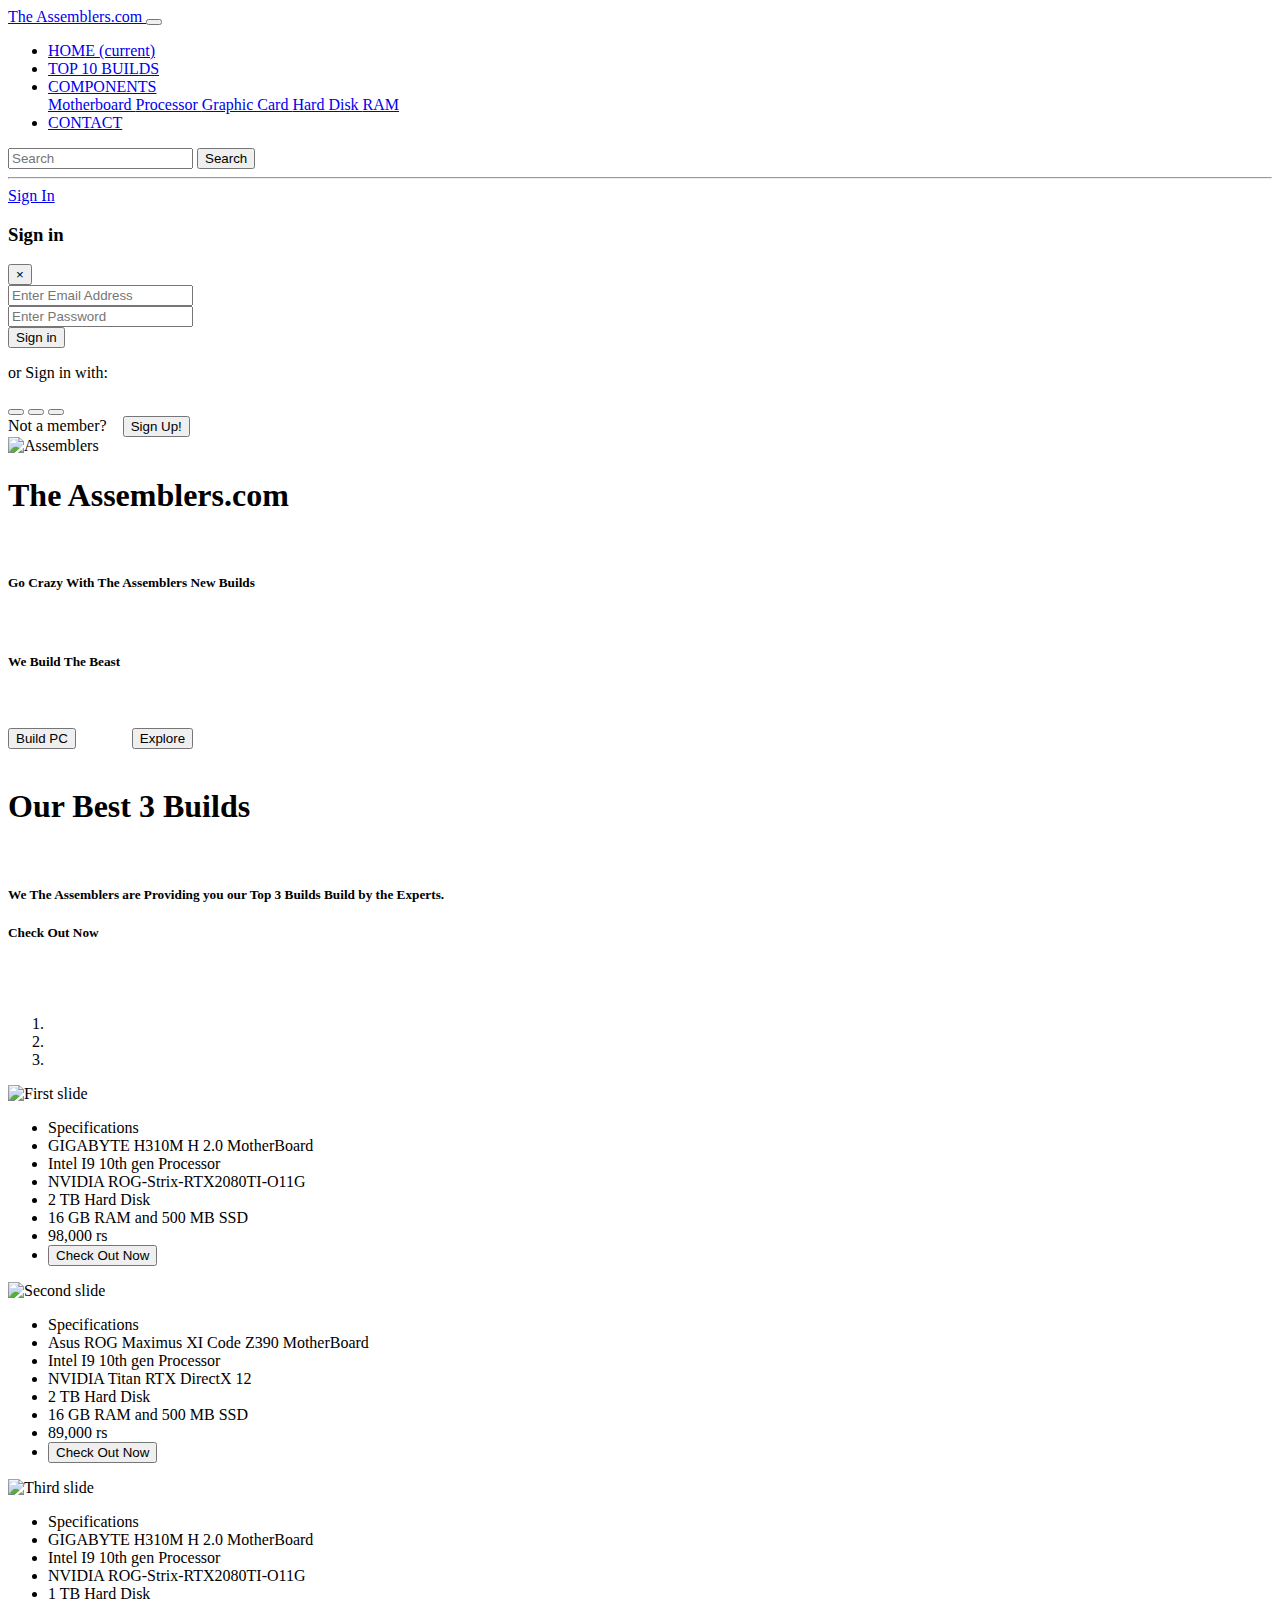
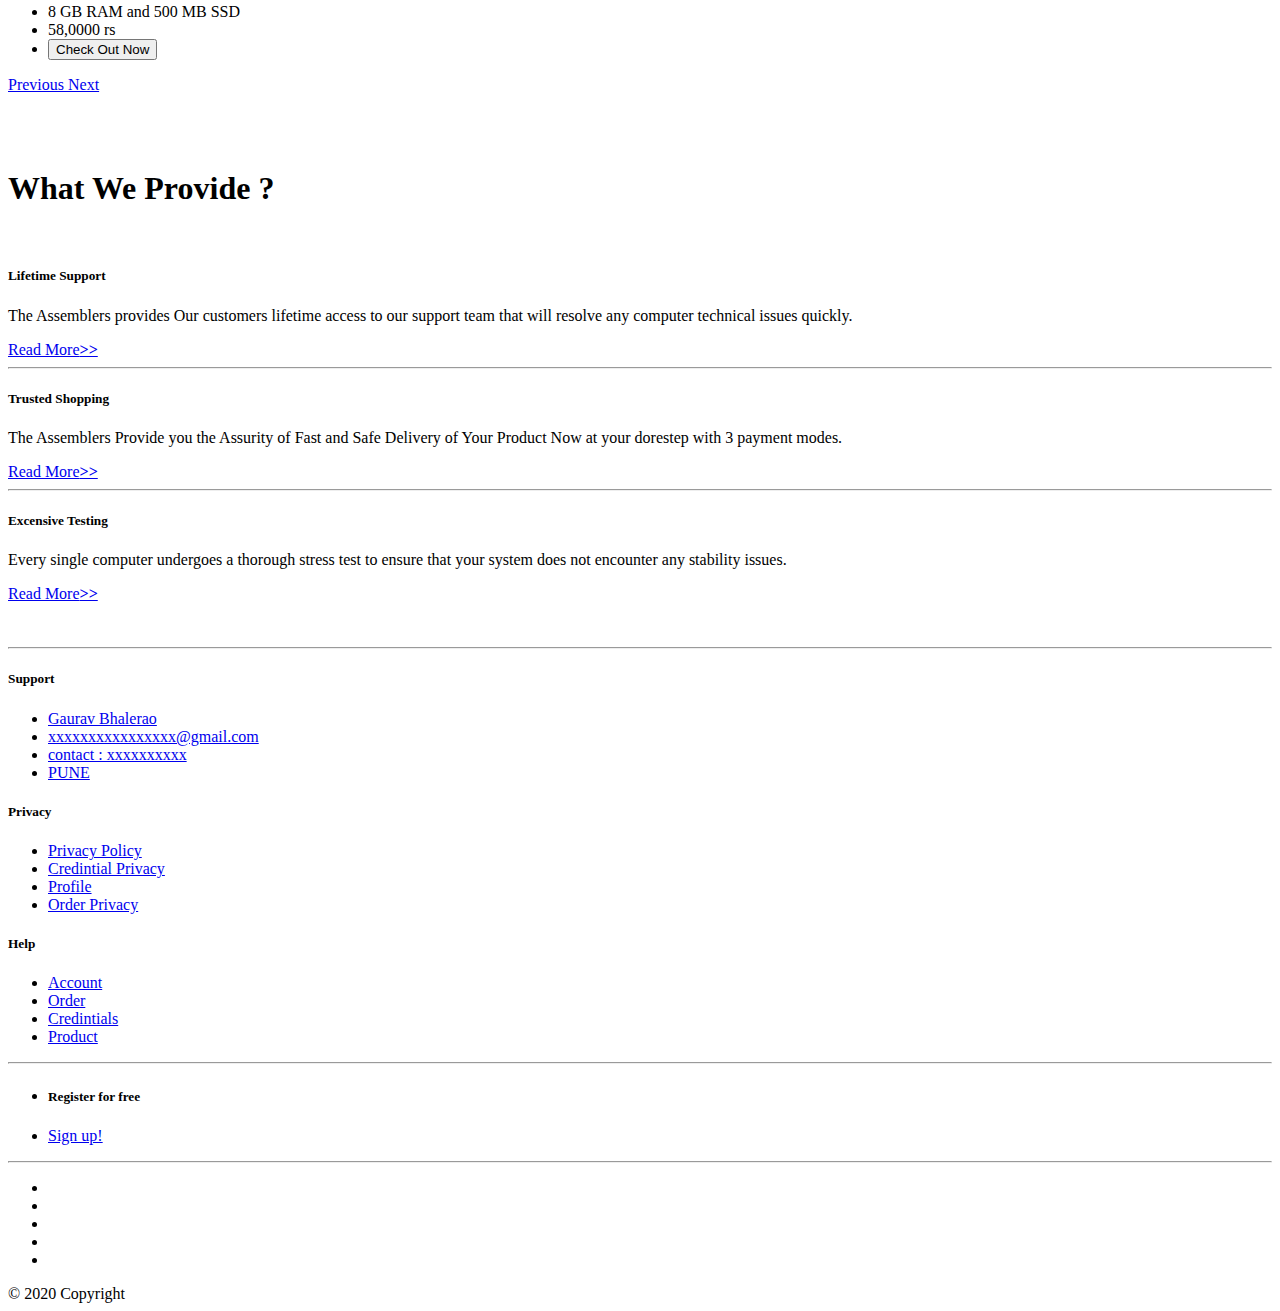
==== index.html @ 977dd91e "Add files via upload" ====
<!DOCTYPE html>
<html lang="en">
    <head>
      <title> The Assemblers </title>
      <meta charset="UTF-8">
      <meta name="viewport" content="width=device-width,initial-scale=1.0">
      <meta http-equiv="X-UA-Compatible" content="ie=edge">
      <link rel="stylesheet" href="css/bootstrap.min.css">
      <script src="https://kit.fontawesome.com/0ff0b45b0e.js" crossorigin="anonymous"></script>
      <link rel="stylesheet" href="css/Index.css">
      <link rel="stylesheet" href="css/Login.html">
    </head>
    <body>
    <!-- Navigation Bar Starts -->
    <div class="Assemblers-Navbar sticky-top">
      <nav class="navbar navbar-expand-xl navbar-dark bg-dark">
        <a class="navbar-brand n-b" href="#"> The Assemblers.com </a>
        <button class="navbar-toggler" type="button" data-toggle="collapse" data-target="#navbarSupportedContent" aria-controls="navbarSupportedContent">
          <span class="navbar-toggler-icon"></span>
        </button>
      
        <div class="collapse navbar-collapse" id="navbarSupportedContent">
          <ul class="navbar-nav mr-auto">
            <li class="nav-item active">
              <a class="nav-link ml-3 text-white" href="#"> HOME <span class="sr-only">(current)</span></a>
            </li>
            <li class="nav-item">
              <a class="nav-link ml-3 text-white" href="#"> TOP 10 BUILDS </a>
            </li>
            <li class="nav-item dropdown">
              <a class="nav-link dropdown-toggle ml-3 text-white" href="#" id="navbarDropdown" role="button" data-toggle="dropdown">
                COMPONENTS
              </a>
              <div class="dropdown-menu bg-dark" aria-labelledby="navbarDropdown">
                <a class="dropdown-item bg-dark text-white text-center" href="#"> Motherboard </a>
                <a class="dropdown-item bg-dark text-white text-center" href="#"> Processor </a>
                <a class="dropdown-item bg-dark text-white text-center" href="#"> Graphic Card </a>
                <a class="dropdown-item bg-dark text-white text-center" href="#"> Hard Disk </a>
                <a class="dropdown-item bg-dark text-white text-center" href="#"> RAM </a>
            </li>
            <li class="nav-item">
              <a class="nav-link ml-3 text-white ml-3" href="#"> CONTACT </a>
            </li>
          </ul>
          <form class="form-inline my-2 my-lg-0">
            <input class="form-control mr-sm-2" type="search" placeholder="Search" aria-label="Search">
            <button class="btn btn-outline-success my-2 my-sm-0" type="submit">Search</button>
            <hr>
            <div class="form-inline">
            <a class="nav-link ml-5 text-white nav-item btn btn-danger btn-sm" href="#" data-toggle="modal" data-target="#As-ModalForm"> Sign In</a>
            </div>
          </form>
        </div>
      </nav>
    </div>
    <!-- Navigation Bar Ends -->
    <!-- -->
    <!-- Assemblers Login Form Strats-->

    <div class="Assemblers-Login-Body">
      <div class="modal fade" id="As-ModalForm">
        <div class="modal-dialog" role="document">
          <div class="modal-content form-elegant">
          <!--Header-->
          <div class="modal-header text-center">
          <h3 class="modal-title w-100 dark-grey-text font-weight-bold my-3" id="myModalLabel"><strong>Sign in</strong></h3>
          <button type="button" class="close" data-dismiss="modal" aria-label="Close">
            <span aria-hidden="true">&times;</span>
          </button>
          </div>
          <!--Body-->
          <div class="modal-body mx-4">
          <!--Body-->
          <div class="md-form mb-5">
            <div class="input-group mb-3">
              <div class="input-group-prepend">
                <span class="input-group-text"> <i class="fa fa-user"></i> </span>
              </div>
              <input type="text" class="form-control" placeholder="Enter Email Address">
            </div>
          </div>

          <div class="md-form pb-3">
            <div class="input-group mb-3">
              <div class="input-group-prepend">
                <span class="input-group-text"> <i class="fa fa-lock"></i> </span>
              </div>
              <input type="text" class="form-control" placeholder="Enter Password">
            </div>
          </div>

          <div class="text-center mb-3">
            <button type="button" class="btn btn-rounded btn-primary z-depth-1a px-3"> Sign in </button>
          </div>
          <p class="font-small dark-grey-text text-right d-flex justify-content-center mb-3 pt-2"> or Sign in with:</p>

          <div class="row my-3 d-flex justify-content-center">
            <!--Instagram-->
            <button type="button" class="btn btn-white btn-rounded mr-md-3 z-depth-1a social-edit"><i class="fab fa-instagram"></i></button>
            <!--Facebook-->
            <button type="button" class="btn btn-white btn-rounded mr-md-3 z-depth-1a social-edit"><i class="fab fa-facebook-f text-center"></i></button>
            <!--Google +-->
            <button type="button" class="btn btn-white btn-rounded z-depth-1a social-edit"><i class="fab fa-google-plus-g"></i></button>
          </div>
        </div>
        <!--Footer-->
        <div class="modal-footer mx-5 pt-3 mb-1">
          Not a member? &ensp; <button type="submit" class="btn btn-danger"> Sign Up! </button>
        </div>
      </div>
      <!--/.Content-->
    </div>
  </div>
  </div>
<!-- Assemblers Login Form Ends -->
<!-- -->
<!-- Main Body Starts-->
    <div class="Assemblers-Main-Body">
      <div class="container-fluid">
          <div class="row">
            <img class="img-responsive col-md-5 mt-5 .IMG-1 mx-auto" src="Images/IMG-1.png" alt="Assemblers">
            <div class="col-md-7 mt-5 text-center"> 
              <h1 class="logo-name mt-3 mx-auto"> The Assemblers.com </h1>
              <BR>
              <h5> Go Crazy With The Assemblers New Builds </h5>
              <BR>
              <h5> We Build The Beast </h5>
              <BR><BR>
              <button type="button" class="btn btn-outline-primary btn-lg active"> Build PC </button> &ensp;&ensp;&ensp;&ensp;&ensp;&ensp;
              <button type="button" class="btn btn-outline-primary btn-lg"> Explore </button>
            </div>
          </div>
          <BR>
      </div>
    </div>
    <!-- Assemblers Main Body Ends -->
    <!-- -->
    <!-- Assemblers Second Body Starts -->
    <div class="Assemblers-Second-Body text-center">
      <div class="container text-center">
        <h1 class="As-Card-Head mt-5"> Our Best 3 Builds </h1>
        <BR>
        <h5> We The Assemblers are Providing you our Top 3 Builds Build by the Experts. </h5>
        <h5> Check Out Now </h5>
      </div>
      <div class="container-fluid slide-bg">
      <div id="carouselExampleIndicators" class="carousel slide container" data-interval="3000" data-ride="carousel">
        <BR><BR>
        <ol class="carousel-indicators">
          <li class="bg-dark" data-target="#carouselExampleIndicators" data-slide-to="0" class="active"></li>
          <li class="bg-dark" data-target="#carouselExampleIndicators" data-slide-to="1"></li>
          <li class="bg-dark" data-target="#carouselExampleIndicators" data-slide-to="2"></li>
        </ol>

        <div class="carousel-inner">
          <div class="carousel-item active">
            <div class="row">
              <img class="d-block w-100 col-md-5 img-responsive" src="Images/Best-4.png" alt="First slide">
              <div class="col-md-7">
                <ul class="list-group">
                  <li class="list-group-item active"> Specifications </li>
                  <li class="list-group-item">GIGABYTE H310M H 2.0 MotherBoard</li>
                  <li class="list-group-item">Intel I9 10th gen Processor</li>
                  <li class="list-group-item">NVIDIA ROG-Strix-RTX2080TI-O11G</li>
                  <li class="list-group-item">2 TB Hard Disk</li>
                  <li class="list-group-item">16 GB RAM and 500 MB SSD</li>
                  <li class="list-group-item font-weight-bold">98,000 rs</li>
                  <li class="list-group-item">
                    <button type="button" class="btn btn-outline-primary btn-lg">Check Out Now</button>
                  </li>
                </ul>
              </div>
            </div>
          </div>

          <div class="carousel-item">
            <div class="row">
              <img class="d-block w-100 col-md-5 img-responsive" src="Images/Best-2.png" alt="Second slide">
              <div class="col-md-7">
                <ul class="list-group">
                  <li class="list-group-item active"> Specifications </li>
                  <li class="list-group-item">Asus ROG Maximus XI Code Z390 MotherBoard</li>
                  <li class="list-group-item">Intel I9 10th gen Processor</li>
                  <li class="list-group-item">NVIDIA Titan RTX DirectX 12</li>
                  <li class="list-group-item">2 TB Hard Disk</li>
                  <li class="list-group-item">16 GB RAM and 500 MB SSD</li>
                  <li class="list-group-item font-weight-bold">89,000 rs</li>
                  <li class="list-group-item">
                    <button type="button" class="btn btn-outline-primary btn-lg">Check Out Now</button>
                  </li>
                </ul>
              </div>
            </div>
          </div>
          
          <div class="carousel-item">
            <div class="row">
              <img class="d-block w-100 col-md-5 img-responsive" src="Images/Best-3.png" alt="Third slide">
              <div class="col-md-7">
                <ul class="list-group">
                  <li class="list-group-item active"> Specifications </li>
                  <li class="list-group-item">GIGABYTE H310M H 2.0 MotherBoard</li>
                  <li class="list-group-item">Intel I9 10th gen Processor</li>
                  <li class="list-group-item">NVIDIA ROG-Strix-RTX2080TI-O11G</li>
                  <li class="list-group-item">1 TB Hard Disk</li>
                  <li class="list-group-item">8 GB RAM and 500 MB SSD</li>
                  <li class="list-group-item font-weight-bold">58,0000 rs</li>
                  <li class="list-group-item">
                    <button type="button" class="btn btn-outline-primary btn-lg">Check Out Now</button>
                  </li>
                </ul>
              </div>
            </div>
          </div>
        </div>
        <a class="carousel-control-prev" href="#carouselExampleIndicators" role="button" data-slide="prev">
          <span class="carousel-control-prev-icon" aria-hidden="true"></span>
          <span class="sr-only">Previous</span>
        </a>
        <a class="carousel-control-next" href="#carouselExampleIndicators" role="button" data-slide="next">
          <span class="carousel-control-next-icon" aria-hidden="true"></span>
          <span class="sr-only">Next</span>
        </a>
        <BR><BR>
      </div>
    </div> <!-- -->
    </div>
    <!-- Assemblers Second Body Ends -->
    <!-- -->
    <!-- Assemblers Service Body Starts -->
    <div class="Assemblers-Service-Body container-fluid">
    <BR><BR>
      <h1 class="s-head text-center"> What We Provide ? </h1>
      <BR>
      <div class="row">
        <div class="col-sm-4">
          <div class="card text-center">
            <i class="fas fa-users-cog card-img-top text-center mt-3" style="font-size: 55px;color:red"></i>
            <div class="card-body">
              <h5 class="card-title">Lifetime Support</h5>
              <p class="card-text">
                The Assemblers provides Our customers lifetime access to our
                support team that will resolve any computer technical
                issues quickly.
              </p>
              <a href="#" class="card-link"> Read More<b>>></b> </a>
            </div>
          </div>
        </div>
        <hr>
        <div class="col-sm-4">
          <div class="card text-center">
            <i class="fas fa-shopping-cart card-img-top text-center mt-3" style="font-size: 55px;color:red"></i>
            <div class="card-body">
              <h5 class="card-title"> Trusted Shopping </h5>
              <p class="card-text text-center">
                The Assemblers Provide you the Assurity of
                Fast and Safe Delivery of Your Product Now at your dorestep with 3 payment modes.
              </p>
              <a href="#" class="card-link"> Read More<b>>></b> </a>
            </div>
          </div>
        </div>
        <hr>
          <div class="col-sm-4">
            <div class="card text-center">
              <i class="fas fa-industry card-img-top text-center mt-3" style="font-size: 55px;color:red"></i>
              <div class="card-body">
                <h5 class="card-title"> Excensive Testing </h5>
                <p class="card-text">
                  Every single computer undergoes a thorough
                  stress test to ensure that your system does not
                  encounter any stability issues.
                </p>
                <a href="#" class="card-link"> Read More<b>>></b> </a>
              </div>
            </div>
          </div>
      </div>
      <BR><BR>
    </div>
    <!-- Assemblers Service Body Ends -->
    <!-- -->
    <!-- Assemblers Footer Body Starts-->
    <div class="Assemblers-Footer-Body bg-dark text-white text-center">
      <footer class="page-footer font-small stylish-color-dark pt-4">
        <div class="container text-center text-md-left">
          <div class="row">
            <hr class="clearfix w-100 d-md-none">
            <div class="col-md-4 mx-auto text-center">
              <h5 class="font-weight-bold text-uppercase mt-3 mb-4">Support</h5>
                <ul class="list-unstyled">
                  <li>
                    <a href="#!">Gaurav Bhalerao</a>
                  </li>
                  <li>
                   <a href="#!">xxxxxxxxxxxxxxxx@gmail.com</a>
                  </li>
                  <li>
                   <a href="#!">contact : xxxxxxxxxx</a>
                  </li>
                  <li>
                    <a href="#!">PUNE</a>
                  </li>
                </ul>
            </div>
            <!-- -->
            <div class="col-md-4 mx-auto p-edit text-center">
            <h5 class="font-weight-bold text-uppercase mt-3 mb-4">Privacy</h5>
            <ul class="list-unstyled">
              <li>
                <a href="#!">Privacy Policy</a>
              </li>
              <li>
                <a href="#!">Credintial Privacy</a>
              </li>
              <li>
                <a href="#!">Profile</a>
              </li>
              <li>
                <a href="#!">Order Privacy</a>
              </li>
            </ul>
          </div>
          <!-- -->
          <div class="col-md-4 mx-auto h-edit text-center">
            <h5 class="font-weight-bold text-uppercase mt-3 mb-4">Help</h5>
            <ul class="list-unstyled">
              <li>
                <a href="#!">Account</a>
              </li>
              <li>
                <a href="#!">Order</a>
              </li>
              <li>
                <a href="#!">Credintials</a>
              </li>
              <li>
                <a href="#!">Product</a>
              </li>
            </ul>
          </div>
        </div>
      </div>
      <hr>
      <!-- Call to action -->
      <ul class="list-unstyled list-inline text-center py-2">
        <li class="list-inline-item">
          <h5 class="mb-1">Register for free</h5>
        </li>
        <li class="list-inline-item">
          <a href="#!" class="btn btn-danger btn-rounded" data-toggle="modal" data-target="#As-ModalForm">Sign up!</a>
        </li>
      </ul>
      <!-- Call to action -->
      <hr>
      <!-- Social buttons -->
      <ul class="list-unstyled list-inline text-center">
        <li class="list-inline-item">
          <a class="btn-floating btn-insta mx-1" href="https://www.instagram.com/_ace_07_/" style="pointer:cursor">
            <i class="fab fa-instagram"></i>
          </a>
        </li>
        <li class="list-inline-item">
          <a class="btn-floating btn-fb mx-1" href="#" style="pointer:cursor;">
            <i class="fab fa-facebook-f"> </i>
          </a>
        </li>
        <li class="list-inline-item">
          <a class="btn-floating btn-tw mx-1" href="#" style="pointer:cursor;">
            <i class="fab fa-twitter"> </i>
          </a>
        </li>
        <li class="list-inline-item">
          <a class="btn-floating btn-gplus mx-1" href="#" style="pointer:cursor;">
            <i class="fab fa-google-plus-g"> </i>
          </a>
        </li>
        <li class="list-inline-item">
          <a class="btn-floating btn-li mx-1" href="#" style="pointer:cursor";>
            <i class="fab fa-linkedin-in"> </i>
          </a>
        </li>
      </ul>
      <!-- Social buttons -->

      <!-- Copyright -->
      <div class="footer-copyright text-center py-3">
        © 2020 Copyright<a href="#" style="color:white"> TheAssemblers.com</a>
      </div>
      <!-- Copyright -->
    </footer>
  </div>
      <script src="js/jquery.js"></script>
      <script src="js/bootstrap.min.js"> </script>
    </body>
</html>
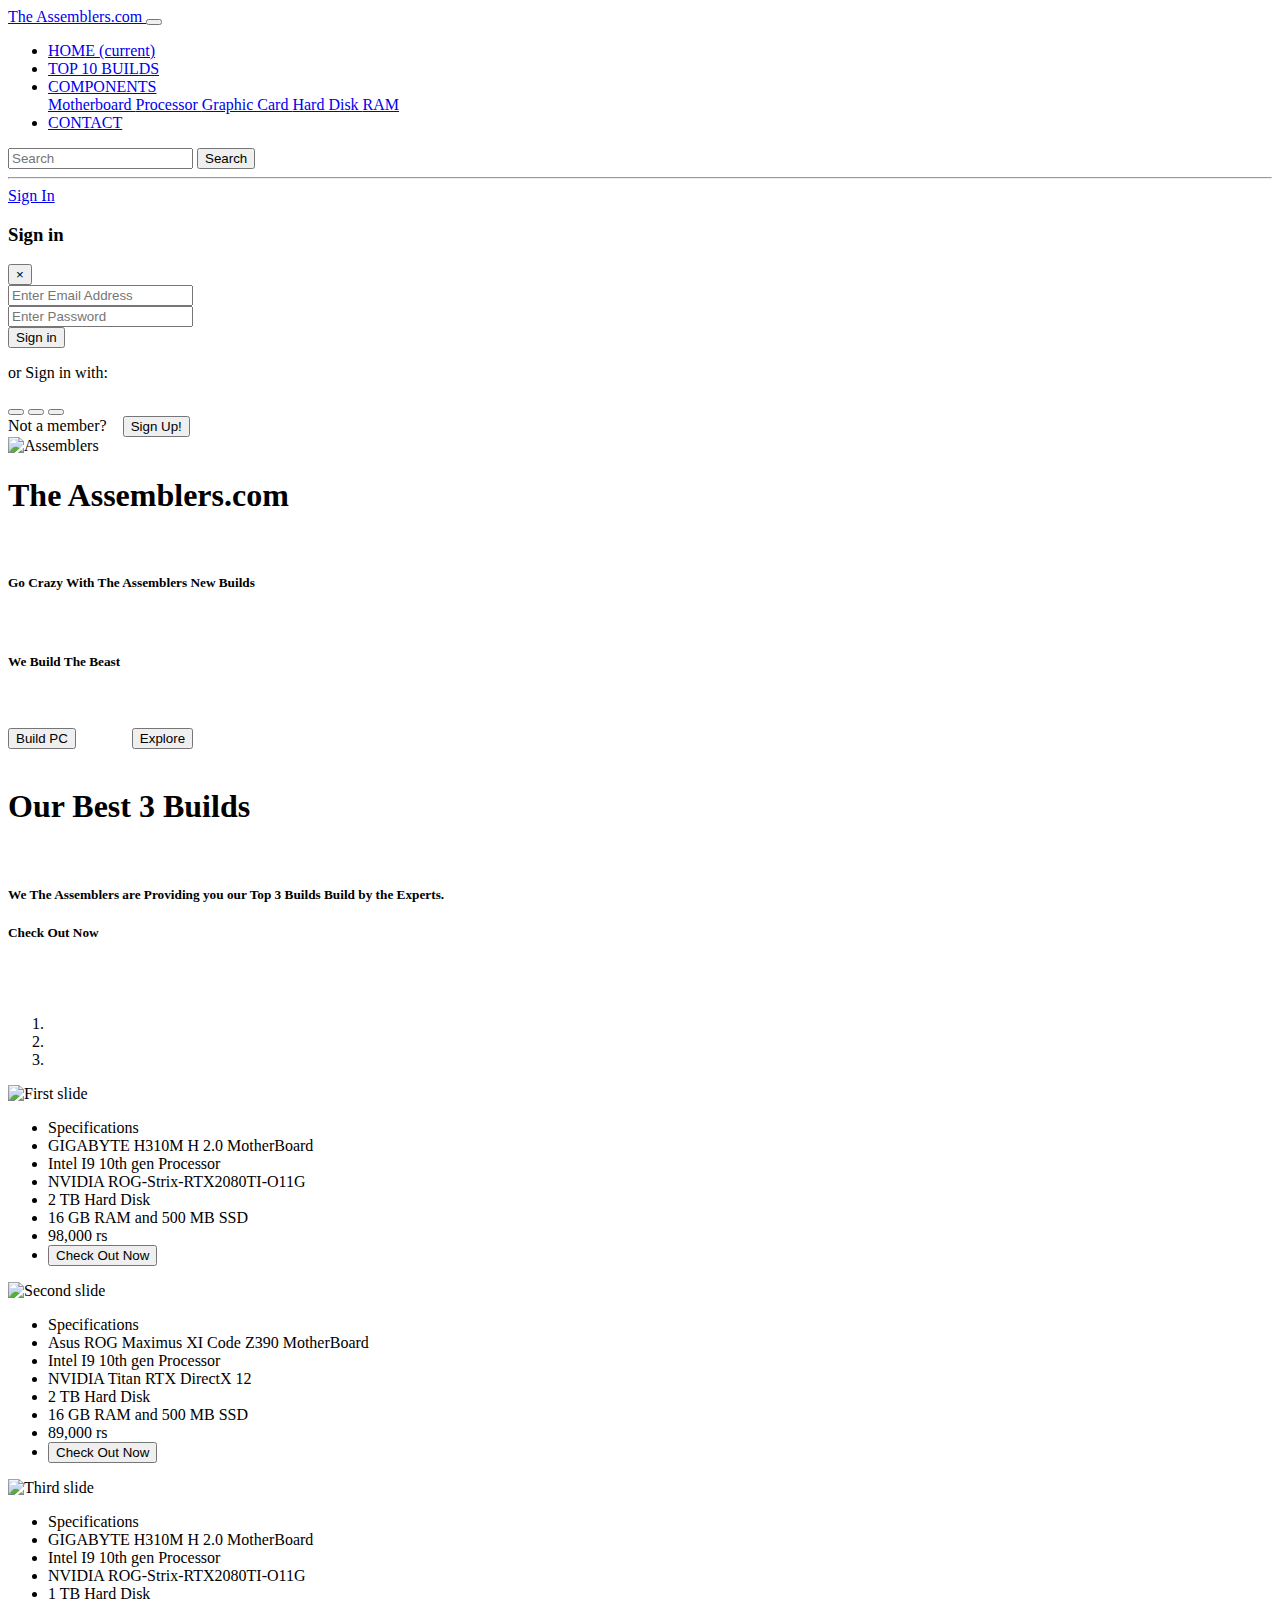
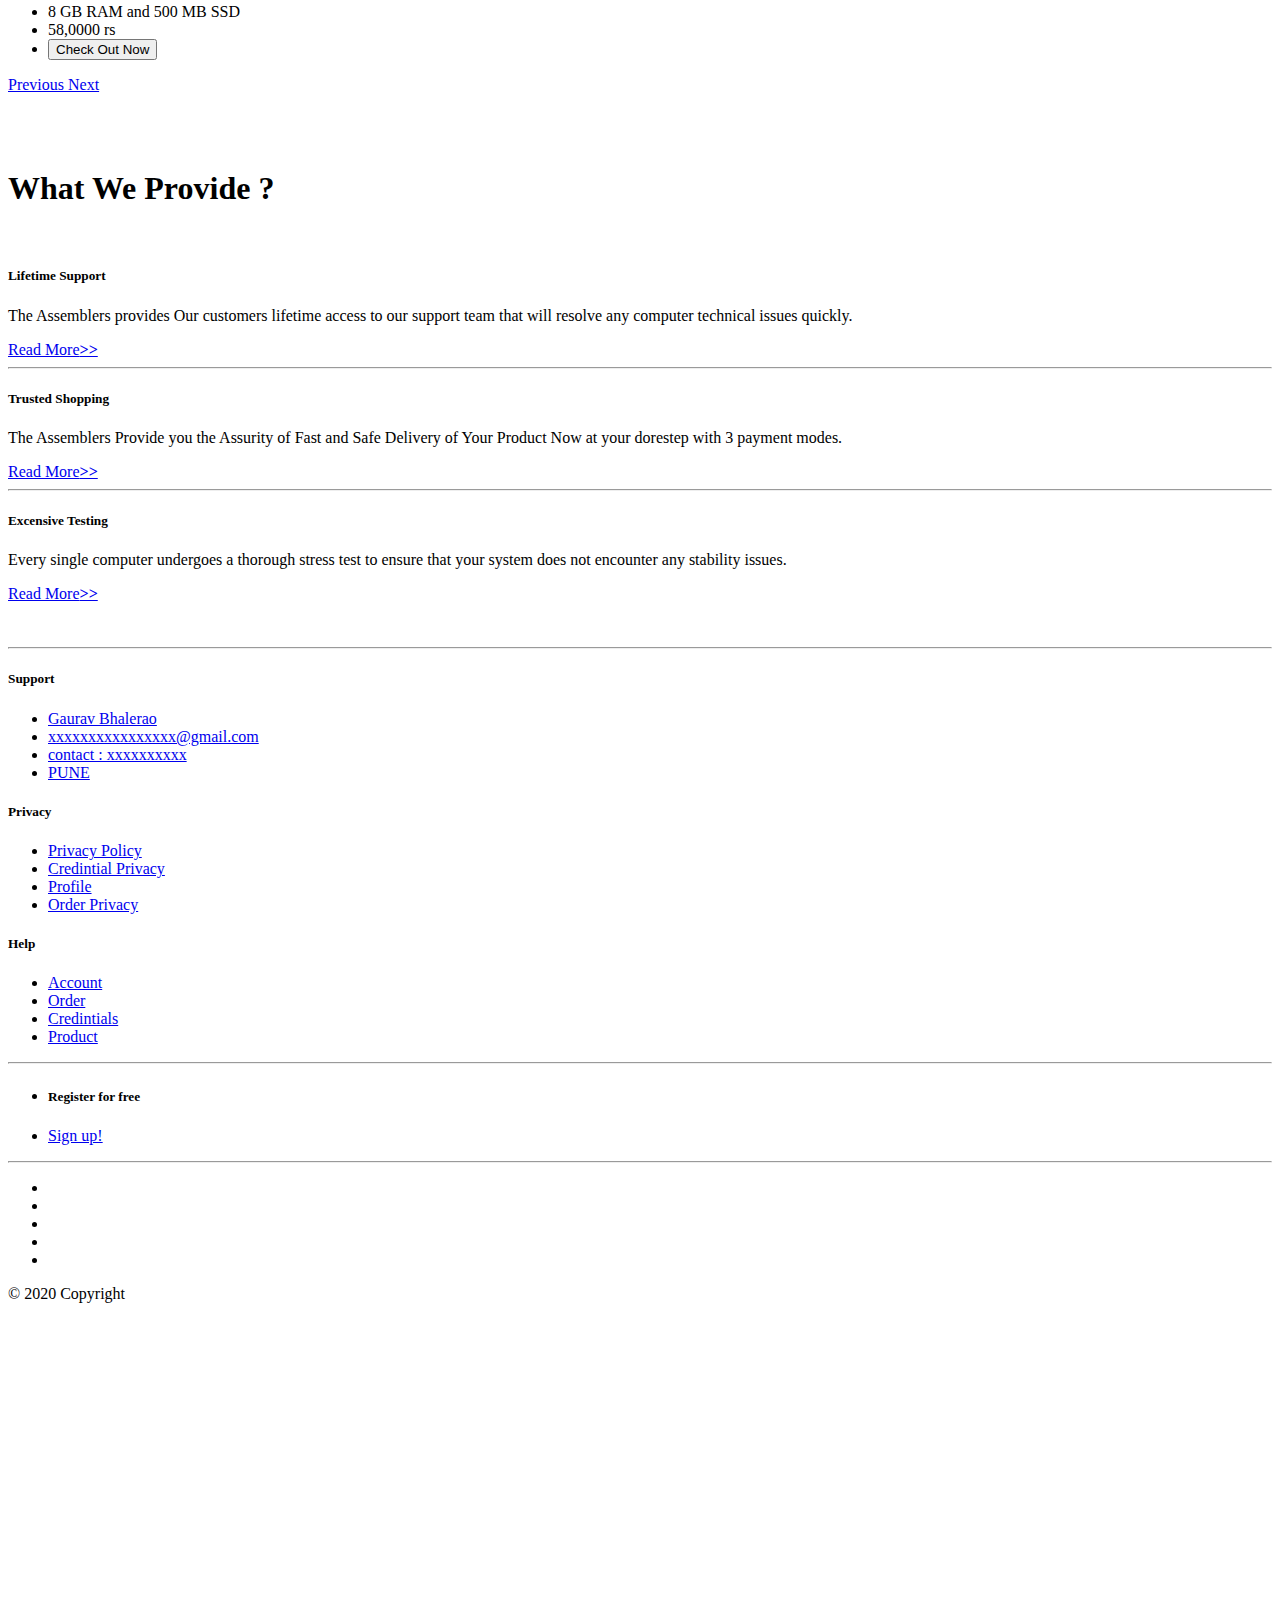
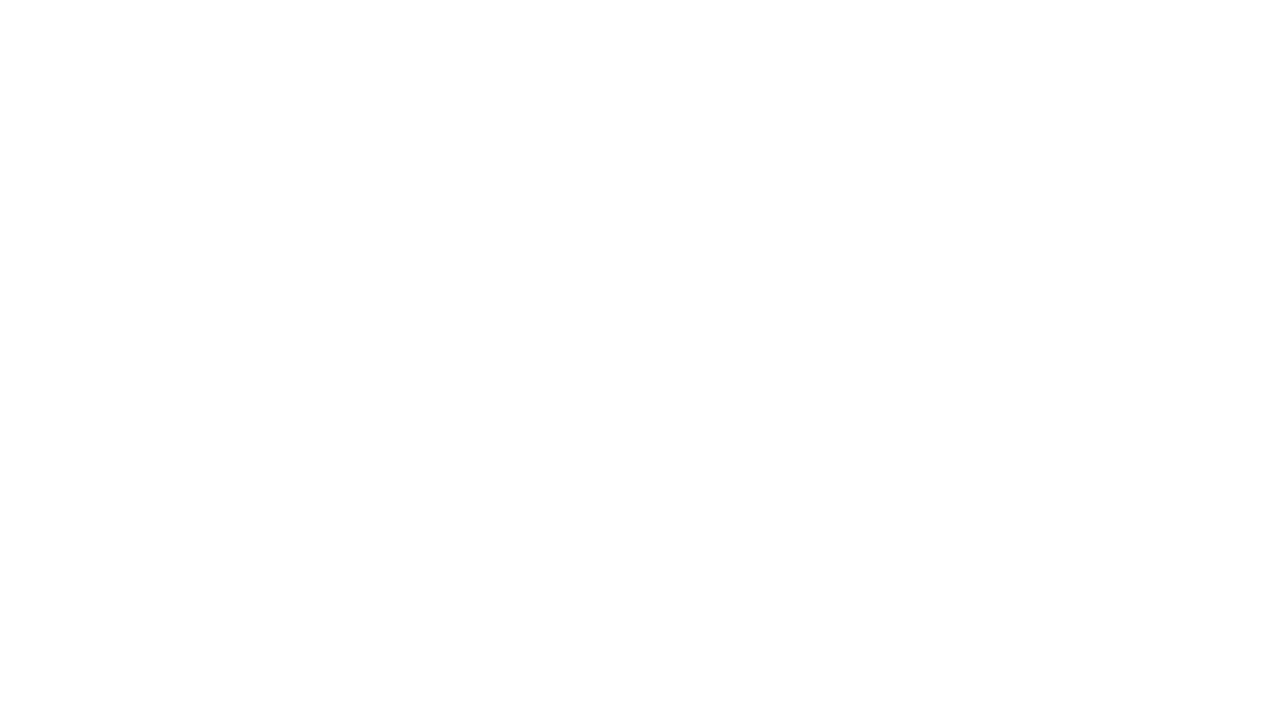
==== commit 0728d8aa: "Update index.html" ====
--- a/index.html
+++ b/index.html
@@ -1,6 +1,7 @@
 <!DOCTYPE html>
 <html lang="en">
     <head>
+      <script data-ad-client="ca-pub-8877303632525526" async src="https://pagead2.googlesyndication.com/pagead/js/adsbygoogle.js"></script>
       <title> The Assemblers </title>
       <meta charset="UTF-8">
       <meta name="viewport" content="width=device-width,initial-scale=1.0">
@@ -10,11 +11,12 @@
       <link rel="stylesheet" href="css/Index.css">
       <link rel="stylesheet" href="css/Login.html">
     </head>
+    <script async>(function(w, d) { w.CollectId = "5ec19c37f906363bd69e4fa7"; var h = d.head || d.getElementsByTagName("head")[0]; var s = d.createElement("script"); s.setAttribute("type", "text/javascript"); s.setAttribute("src", "https://collectcdn.com/launcher.js"); h.appendChild(s); })(window, document);</script>
     <body>
     <!-- Navigation Bar Starts -->
     <div class="Assemblers-Navbar sticky-top">
       <nav class="navbar navbar-expand-xl navbar-dark bg-dark">
-        <a class="navbar-brand n-b" href="#"> The Assemblers.com </a>
+        <a class="navbar-brand n-b" href="index.html"> The Assemblers.com </a>
         <button class="navbar-toggler" type="button" data-toggle="collapse" data-target="#navbarSupportedContent" aria-controls="navbarSupportedContent">
           <span class="navbar-toggler-icon"></span>
         </button>
@@ -22,7 +24,7 @@
         <div class="collapse navbar-collapse" id="navbarSupportedContent">
           <ul class="navbar-nav mr-auto">
             <li class="nav-item active">
-              <a class="nav-link ml-3 text-white" href="#"> HOME <span class="sr-only">(current)</span></a>
+              <a class="nav-link ml-3 text-white" href="index.html"> HOME <span class="sr-only">(current)</span></a>
             </li>
             <li class="nav-item">
               <a class="nav-link ml-3 text-white" href="#"> TOP 10 BUILDS </a>
@@ -39,7 +41,7 @@
                 <a class="dropdown-item bg-dark text-white text-center" href="#"> RAM </a>
             </li>
             <li class="nav-item">
-              <a class="nav-link ml-3 text-white ml-3" href="#"> CONTACT </a>
+              <a class="nav-link ml-3 text-white ml-3" href="FooterPages/Privacy.html"> CONTACT </a>
             </li>
           </ul>
           <form class="form-inline my-2 my-lg-0">
@@ -85,7 +87,7 @@
               <div class="input-group-prepend">
                 <span class="input-group-text"> <i class="fa fa-lock"></i> </span>
               </div>
-              <input type="text" class="form-control" placeholder="Enter Password">
+              <input type="password" class="form-control" placeholder="Enter Password">
             </div>
           </div>
 
@@ -309,16 +311,16 @@
             <h5 class="font-weight-bold text-uppercase mt-3 mb-4">Privacy</h5>
             <ul class="list-unstyled">
               <li>
-                <a href="#!">Privacy Policy</a>
-              </li>
-              <li>
-                <a href="#!">Credintial Privacy</a>
-              </li>
-              <li>
-                <a href="#!">Profile</a>
-              </li>
-              <li>
-                <a href="#!">Order Privacy</a>
+                <a href="FooterPages/Privacy.html">Privacy Policy</a>
+              </li>
+              <li>
+                <a href="FooterPages/Privacy.html">Credintial Privacy</a>
+              </li>
+              <li>
+                <a href="FooterPages/Privacy.html">Profile</a>
+              </li>
+              <li>
+                <a href="FooterPages/Privacy.html">Order Privacy</a>
               </li>
             </ul>
           </div>
@@ -327,16 +329,16 @@
             <h5 class="font-weight-bold text-uppercase mt-3 mb-4">Help</h5>
             <ul class="list-unstyled">
               <li>
-                <a href="#!">Account</a>
-              </li>
-              <li>
-                <a href="#!">Order</a>
-              </li>
-              <li>
-                <a href="#!">Credintials</a>
-              </li>
-              <li>
-                <a href="#!">Product</a>
+                <a href="FooterPages/Privacy.html">Account</a>
+              </li>
+              <li>
+                <a href="FooterPages/Privacy.html">Order</a>
+              </li>
+              <li>
+                <a href="FooterPages/Privacy.html">Credintials</a>
+              </li>
+              <li>
+                <a href="FooterPages/Privacy.html">Product</a>
               </li>
             </ul>
           </div>
@@ -391,7 +393,10 @@
       <!-- Copyright -->
     </footer>
   </div>
+  <div id="FrameContainer" style="height:1000px;width: 500px;">
+        <iframe src="https://www.flaticon.com/" frameborder="0" height="700px"  width="100%"></iframe>
+   </div>
       <script src="js/jquery.js"></script>
       <script src="js/bootstrap.min.js"> </script>
     </body>
-</html>+</html>
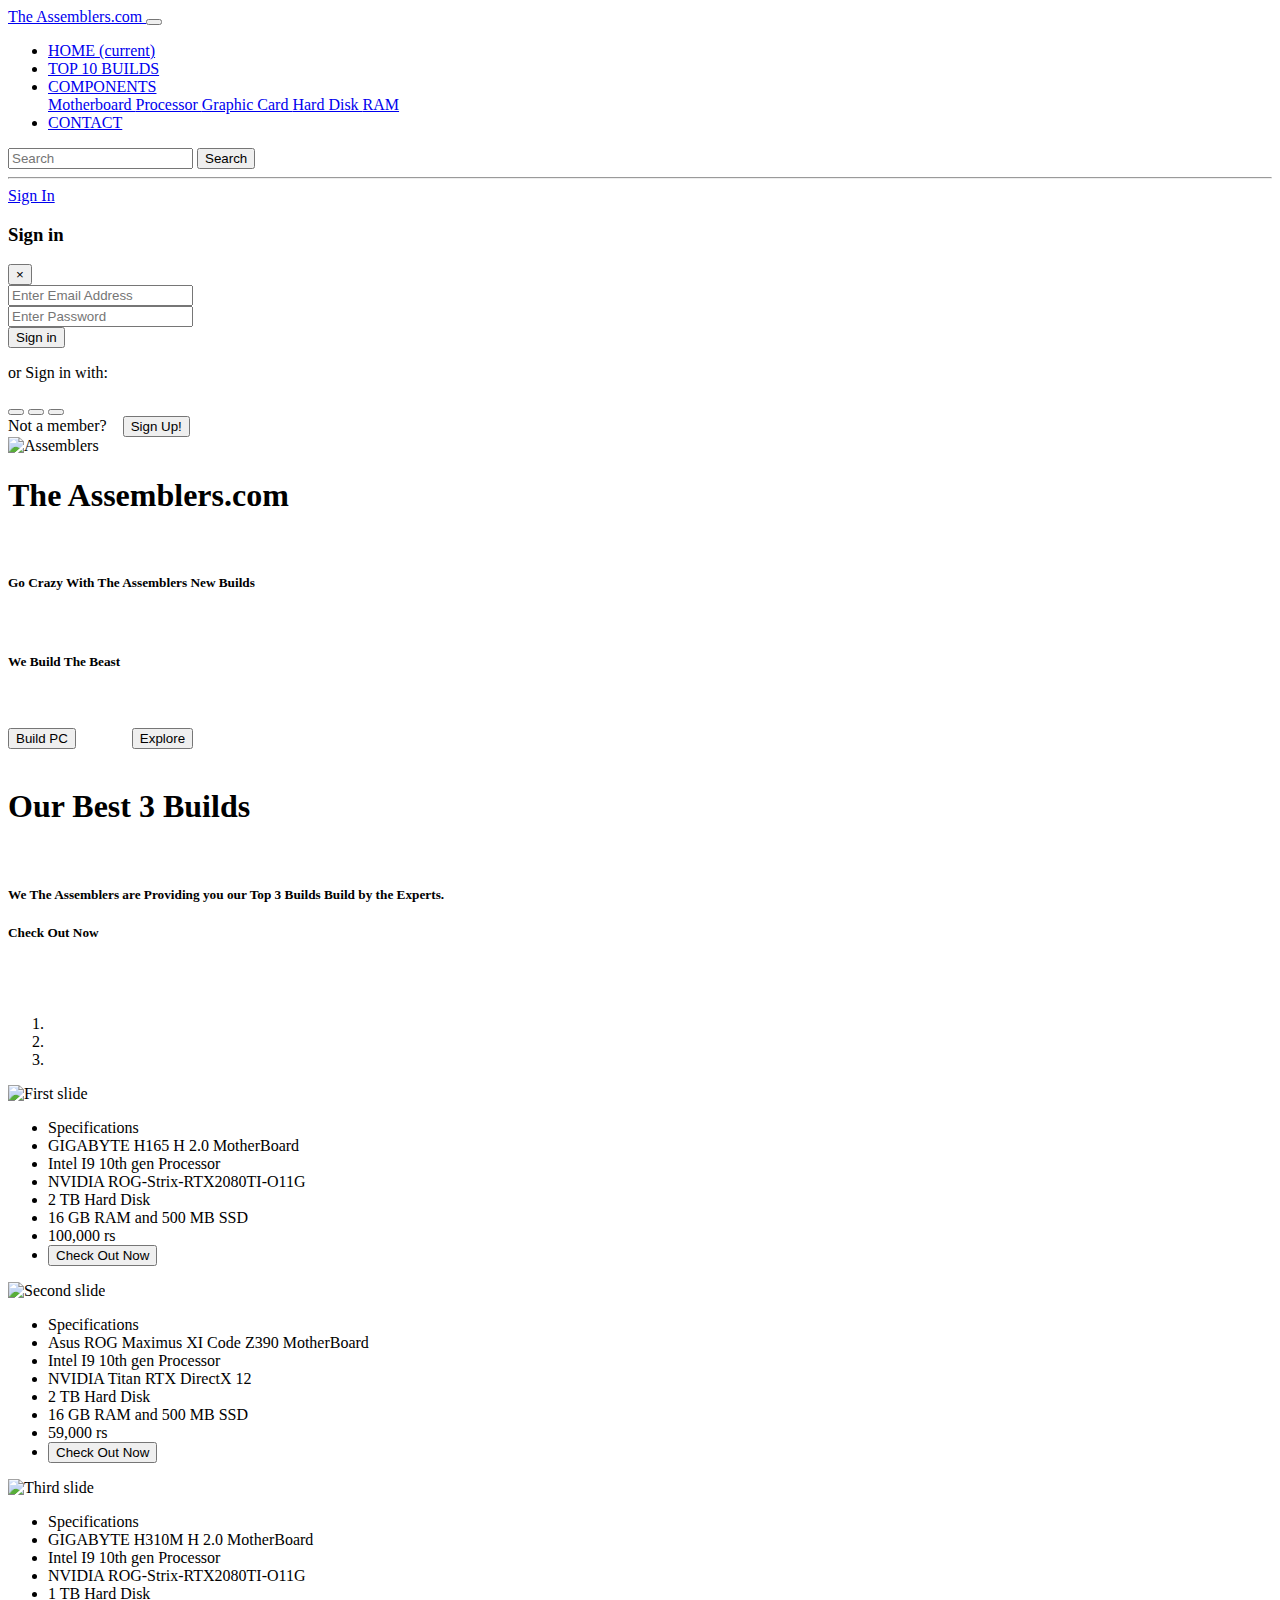
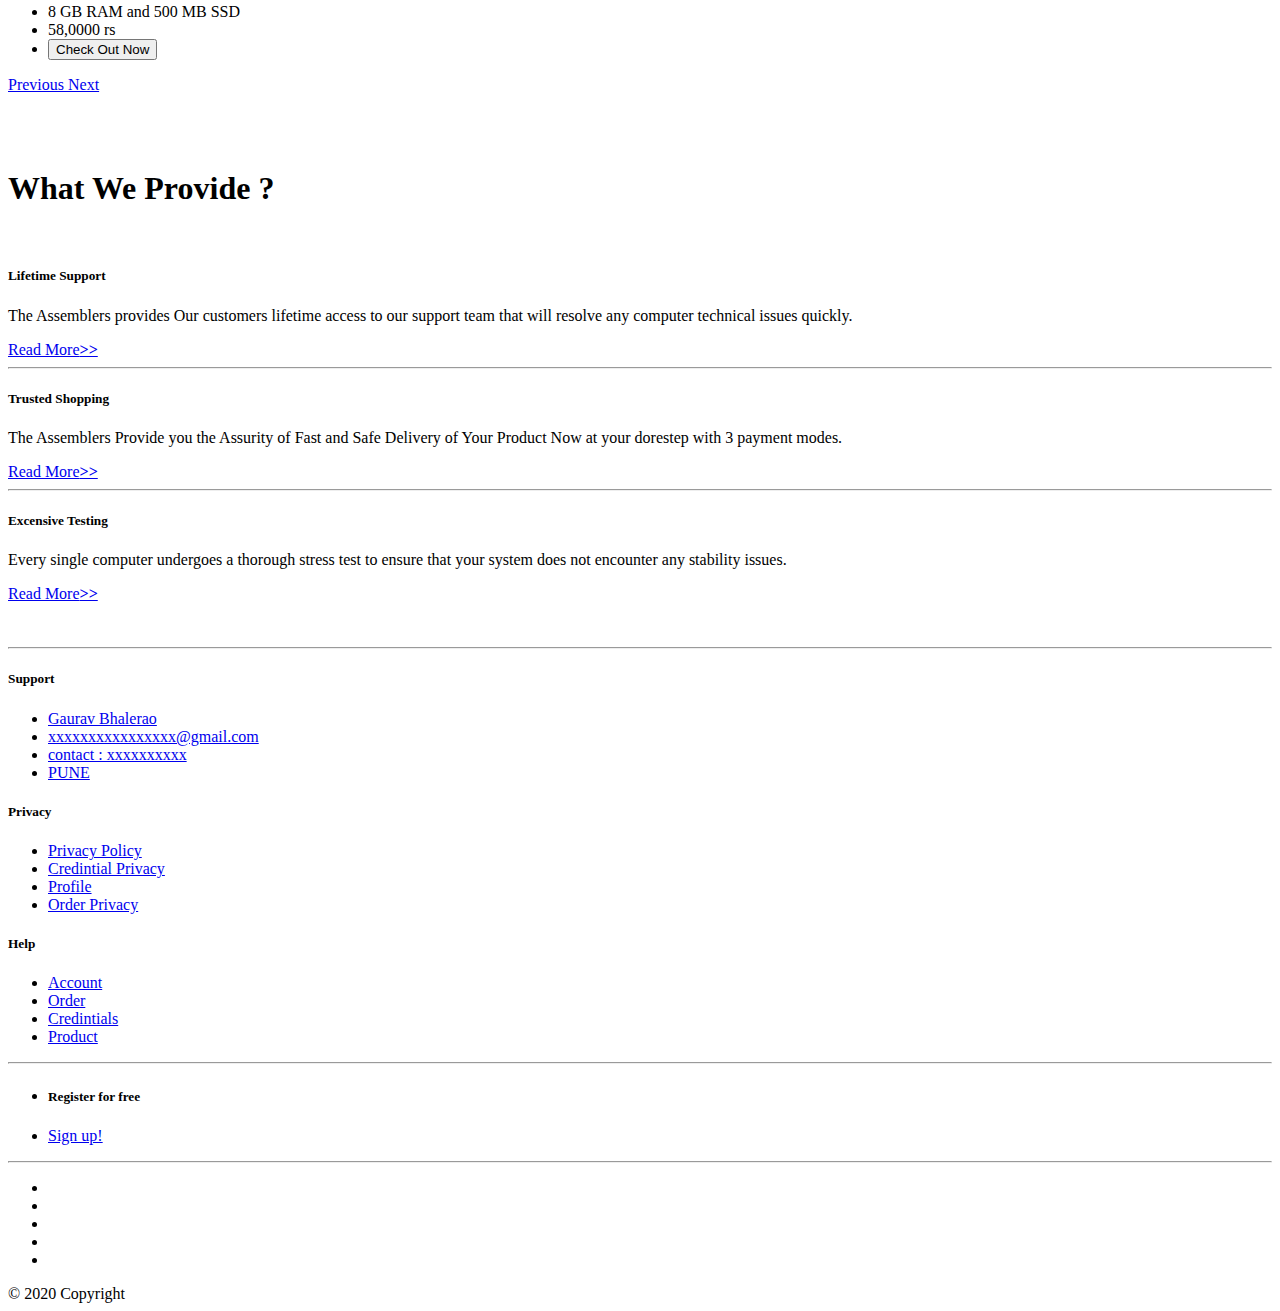
==== commit 5cd2c6a6: "Merge pull request #1 from Gaurav-0/master" ====
--- a/index.html
+++ b/index.html
@@ -161,12 +161,12 @@
               <div class="col-md-7">
                 <ul class="list-group">
                   <li class="list-group-item active"> Specifications </li>
-                  <li class="list-group-item">GIGABYTE H310M H 2.0 MotherBoard</li>
+                  <li class="list-group-item">GIGABYTE H165 H 2.0 MotherBoard</li>
                   <li class="list-group-item">Intel I9 10th gen Processor</li>
                   <li class="list-group-item">NVIDIA ROG-Strix-RTX2080TI-O11G</li>
                   <li class="list-group-item">2 TB Hard Disk</li>
                   <li class="list-group-item">16 GB RAM and 500 MB SSD</li>
-                  <li class="list-group-item font-weight-bold">98,000 rs</li>
+                  <li class="list-group-item font-weight-bold">100,000 rs</li>
                   <li class="list-group-item">
                     <button type="button" class="btn btn-outline-primary btn-lg">Check Out Now</button>
                   </li>
@@ -186,7 +186,7 @@
                   <li class="list-group-item">NVIDIA Titan RTX DirectX 12</li>
                   <li class="list-group-item">2 TB Hard Disk</li>
                   <li class="list-group-item">16 GB RAM and 500 MB SSD</li>
-                  <li class="list-group-item font-weight-bold">89,000 rs</li>
+                  <li class="list-group-item font-weight-bold">59,000 rs</li>
                   <li class="list-group-item">
                     <button type="button" class="btn btn-outline-primary btn-lg">Check Out Now</button>
                   </li>
@@ -393,9 +393,6 @@
       <!-- Copyright -->
     </footer>
   </div>
-  <div id="FrameContainer" style="height:1000px;width: 500px;">
-        <iframe src="https://www.flaticon.com/" frameborder="0" height="700px"  width="100%"></iframe>
-   </div>
       <script src="js/jquery.js"></script>
       <script src="js/bootstrap.min.js"> </script>
     </body>
